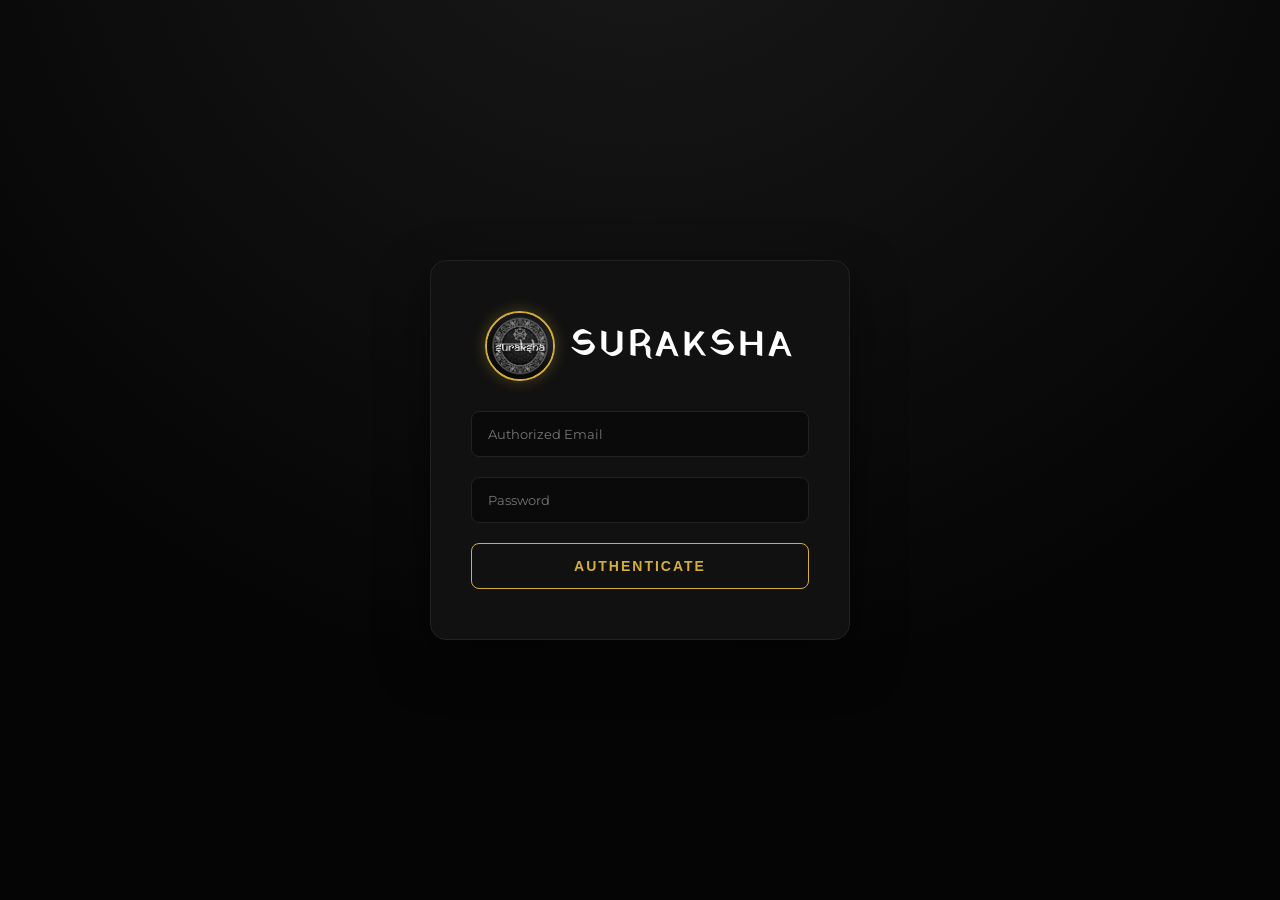
==== frontend/index.html @ 66938c97 "frontend" ====
<!DOCTYPE html>
<html lang="en">
<head>
<meta charset="UTF-8">
<meta name="viewport" content="width=device-width, initial-scale=1.0">
<title>SURAKSHA | Portal</title>
<link rel="preconnect" href="https://fonts.googleapis.com">
<link rel="stylesheet" href="https://fonts.googleapis.com/css2?family=Montserrat:wght@300;400;500;600;700&family=Yatra+One&display=swap">
<!-- Link to your external CSS file -->
<link rel="stylesheet" href="style.css">
</head>
<body>

  <!-- ============================== -->
  <!-- 1. LOGIN SCREEN                -->
  <!-- ============================== -->
  <div id="login-screen" class="fade-in">
    <div class="login-card">
      <div class="logo-container">
        <img src="watermarked_img_11655698013989311812.jpg" class="logo-img" alt="SURAKSHA Logo">
        <h1 class="brand-text">Suraksha</h1>
      </div>
      
      <form id="login-form">
        <input type="email" id="email" placeholder="Authorized Email" required>
        <input type="password" id="password" placeholder="Password" required>
        <button type="submit" class="btn" id="login-btn">Authenticate</button>
      </form>
    </div>
  </div>

  <!-- ============================== -->
  <!-- 2. DASHBOARD / WORKSPACE       -->
  <!-- ============================== -->
  <div id="dashboard-screen" class="hidden">
    <header class="dash-header">
      <div class="logo-container">
        <img src="watermarked_img_11655698013989311812.jpg" class="logo-img" alt="SURAKSHA">
        <h1 class="brand-text">Suraksha Intelligence</h1>
      </div>
      <button class="logout-btn" id="logout-btn">Secure Logout</button>
    </header>

    <div class="workspace">
      
      <!-- Upload Panel -->
      <div class="panel">
        <h2 class="panel-title">Document Input</h2>
        <p style="color:var(--text-muted); font-size:13px; margin-bottom:20px;">
          Upload JPEG, PNG, or PDF for automated NLM extraction and forgery screening.
        </p>
        
        <div class="upload-zone" id="drop-zone">
          <input type="file" id="file-input" accept=".jpg,.jpeg,.png,.pdf" hidden>
          <div class="upload-icon">⇪</div>
          <div class="upload-text">Drag & Drop Document Here</div>
          <div class="upload-sub">or click to browse local files</div>
          
          <!-- Scanning Overlay (Triggered by JS) -->
          <div class="scan-container" id="scan-overlay">
            <div class="scan-line"></div>
            <div class="scan-text">NLM MODEL ANALYZING...</div>
          </div>
        </div>
        
        <div id="file-info" style="margin-top: 15px; font-size: 13px; color: var(--gold); text-align: center;"></div>
      </div>

      <!-- Detection Results Panel -->
      <div class="panel">
        <h2 class="panel-title">NLM Detection Report</h2>
        
        <!-- Empty State -->
        <div class="results-placeholder" id="results-empty">
          Awaiting document upload for processing...
        </div>

        <!-- Populated State -->
        <div class="results-content" id="results-data">
          
          <!-- Dynamic Score Ring -->
          <div class="score-circle" id="score-ring">
            <div class="score-num" id="score-text">98%</div>
            <div class="score-label" id="score-label-text">Authentic</div>
          </div>

          <!-- Extracted Data list -->
          <div class="data-row">
            <span class="data-label">Document Type</span>
            <span class="data-value" id="res-type">National ID</span>
          </div>
          <div class="data-row">
            <span class="data-label">Extracted Name</span>
            <span class="data-value" id="res-name">Debayan Garai</span>
          </div>
          <div class="data-row">
            <span class="data-label">ID Number Format</span>
            <span class="data-value" id="res-format-status" style="color:var(--success);">Verified</span>
          </div>
          
          <!-- NLM Text Insights -->
          <div class="nlm-analysis">
            <div class="nlm-title">NLM Semantic Analysis</div>
            <div class="nlm-text" id="res-notes">
              Natural Language Model confirms textual alignments match standard issued templates. No anomalous font kerning or synthetic text overlays detected in the OCR string generation.
            </div>
          </div>
          
          <button class="btn" style="margin-top:20px;" id="reset-btn">Process Next Document</button>
        </div>

      </div>
    </div>
  </div>

  <!-- Link to your external JS file -->
  <script src="app.js"></script>
</body>
</html>
---- frontend/style.css ----
/* --- THEME & VARIABLES --- */
:root {
  --bg-dark: #050505;
  --bg-panel: #111111;
  --gold: #d4af37;
  --gold-glow: rgba(212, 175, 55, 0.3);
  --text-main: #ffffff;
  --text-muted: #888888;
  --border: #222222;
  --success: #2ecc71;
  --danger: #e74c3c;
}

* { box-sizing: border-box; margin: 0; padding: 0; }

body {
  font-family: 'Montserrat', sans-serif;
  background-color: var(--bg-dark);
  color: var(--text-main);
  overflow-x: hidden;
  background-image: radial-gradient(circle at 50% -20%, #1a1a1a 0%, var(--bg-dark) 70%);
  min-height: 100vh;
}

h1, h2, h3, .brand-text {
  font-family: 'Yatra One', serif;
  font-weight: 400;
  letter-spacing: 1px;
}

/* --- TYPOGRAPHY & LOGO --- */
.logo-container {
  display: flex;
  align-items: center;
  justify-content: center;
  gap: 15px;
  margin-bottom: 30px;
}
.logo-img {
  width: 70px;
  height: 70px;
  border-radius: 50%;
  border: 2px solid var(--gold);
  box-shadow: 0 0 15px var(--gold-glow);
  object-fit: cover;
}
.brand-text {
  font-size: 36px;
  color: var(--text-main);
  text-transform: uppercase;
  letter-spacing: 3px;
}

/* --- ANIMATIONS --- */
@keyframes fadeIn { from { opacity: 0; transform: translateY(20px); } to { opacity: 1; transform: translateY(0); } }
@keyframes scanline { 0% { top: 0%; } 50% { top: 100%; } 100% { top: 0%; } }
@keyframes pulse { 0% { box-shadow: 0 0 0 0 var(--gold-glow); } 70% { box-shadow: 0 0 0 15px rgba(212,175,55,0); } 100% { box-shadow: 0 0 0 0 rgba(212,175,55,0); } }

.fade-in { animation: fadeIn 0.6s cubic-bezier(0.16, 1, 0.3, 1) forwards; }
.hidden { display: none !important; }

/* --- BUTTONS & INPUTS --- */
input {
  width: 100%;
  padding: 14px 16px;
  background: #0a0a0a;
  border: 1px solid var(--border);
  border-radius: 8px;
  color: white;
  font-family: 'Montserrat', sans-serif;
  margin-bottom: 20px;
  transition: all 0.3s ease;
}
input:focus {
  outline: none;
  border-color: var(--gold);
  box-shadow: 0 0 8px var(--gold-glow);
}
.btn {
  width: 100%;
  padding: 14px;
  background: transparent;
  border: 1px solid var(--gold);
  color: var(--gold);
  border-radius: 8px;
  font-size: 14px;
  font-weight: 600;
  text-transform: uppercase;
  letter-spacing: 2px;
  cursor: pointer;
  transition: all 0.3s ease;
}
.btn:hover {
  background: var(--gold);
  color: var(--bg-dark);
  box-shadow: 0 5px 15px var(--gold-glow);
}

/* --- LOGIN SCREEN --- */
#login-screen {
  min-height: 100vh;
  display: flex;
  flex-direction: column;
  align-items: center;
  justify-content: center;
}
.login-card {
  background: var(--bg-panel);
  padding: 50px 40px;
  border-radius: 16px;
  border: 1px solid var(--border);
  width: 100%;
  max-width: 420px;
  box-shadow: 0 20px 50px rgba(0,0,0,0.5);
}

/* --- DASHBOARD SCREEN --- */
#dashboard-screen {
  padding: 40px 5%;
  max-width: 1400px;
  margin: 0 auto;
}
.dash-header {
  display: flex;
  justify-content: space-between;
  align-items: center;
  border-bottom: 1px solid var(--border);
  padding-bottom: 20px;
  margin-bottom: 40px;
}
.dash-header .logo-container { margin-bottom: 0; }
.dash-header .logo-img { width: 50px; height: 50px; }
.dash-header .brand-text { font-size: 24px; }

.logout-btn {
  background: none; border: none; color: var(--text-muted); cursor: pointer; font-family: 'Montserrat'; font-weight: 600; text-transform: uppercase; transition: color 0.2s;
}
.logout-btn:hover { color: var(--gold); }

.workspace {
  display: grid;
  grid-template-columns: 1fr 1fr;
  gap: 40px;
}
@media(max-width: 900px) { .workspace { grid-template-columns: 1fr; } }

.panel {
  background: var(--bg-panel);
  border: 1px solid var(--border);
  border-radius: 12px;
  padding: 30px;
  box-shadow: 0 10px 30px rgba(0,0,0,0.3);
}
.panel-title {
  font-size: 22px;
  color: var(--gold);
  margin-bottom: 20px;
  border-bottom: 1px solid #222;
  padding-bottom: 10px;
}

/* --- UPLOAD ZONE --- */
.upload-zone {
  border: 2px dashed var(--text-muted);
  border-radius: 12px;
  height: 350px;
  display: flex;
  flex-direction: column;
  align-items: center;
  justify-content: center;
  cursor: pointer;
  transition: all 0.3s ease;
  background: rgba(0,0,0,0.2);
  position: relative;
  overflow: hidden;
}
.upload-zone:hover, .upload-zone.dragover {
  border-color: var(--gold);
  background: rgba(212, 175, 55, 0.05);
}
.upload-icon {
  font-size: 40px;
  margin-bottom: 15px;
  color: var(--gold);
}
.upload-text {
  font-size: 16px;
  font-weight: 500;
  margin-bottom: 8px;
}
.upload-sub {
  font-size: 12px;
  color: var(--text-muted);
}

/* --- SCANNING EFFECT --- */
.scan-container {
  position: absolute;
  inset: 0;
  background: rgba(0,0,0,0.7);
  display: none;
  flex-direction: column;
  align-items: center;
  justify-content: center;
}
.scan-container.active { display: flex; }
.scan-line {
  position: absolute;
  width: 100%;
  height: 2px;
  background: var(--gold);
  box-shadow: 0 0 20px 5px var(--gold-glow);
  animation: scanline 2s linear infinite;
}
.scan-text {
  color: var(--gold);
  font-weight: 600;
  letter-spacing: 2px;
  animation: pulse 1.5s infinite;
}

/* --- RESULTS AREA (NLM DETECTION) --- */
.results-placeholder {
  height: 100%;
  display: flex;
  align-items: center;
  justify-content: center;
  color: var(--text-muted);
  font-style: italic;
  text-align: center;
}

.results-content { display: none; }
.results-content.active { display: block; animation: fadeIn 0.5s forwards; }

.score-circle {
  width: 120px;
  height: 120px;
  border-radius: 50%;
  border: 4px solid var(--success);
  display: flex;
  flex-direction: column;
  align-items: center;
  justify-content: center;
  margin: 0 auto 30px;
  box-shadow: 0 0 20px rgba(46, 204, 113, 0.2);
}
.score-circle.danger { border-color: var(--danger); box-shadow: 0 0 20px rgba(231, 76, 60, 0.2); }
.score-num { font-size: 32px; font-weight: 700; font-family: 'Yatra One'; }
.score-label { font-size: 11px; text-transform: uppercase; letter-spacing: 1px; color: var(--text-muted); }

.data-row {
  display: flex;
  justify-content: space-between;
  padding: 12px 0;
  border-bottom: 1px solid var(--border);
}
.data-label { color: var(--text-muted); font-size: 13px; text-transform: uppercase; }
.data-value { font-weight: 500; font-size: 14px; }

.nlm-analysis {
  margin-top: 25px;
  background: #0a0a0a;
  padding: 15px;
  border-radius: 8px;
  border-left: 3px solid var(--gold);
}
.nlm-title { font-size: 12px; color: var(--gold); text-transform: uppercase; margin-bottom: 8px; font-weight: 600;}
.nlm-text { font-size: 13px; line-height: 1.6; color: #ccc; }
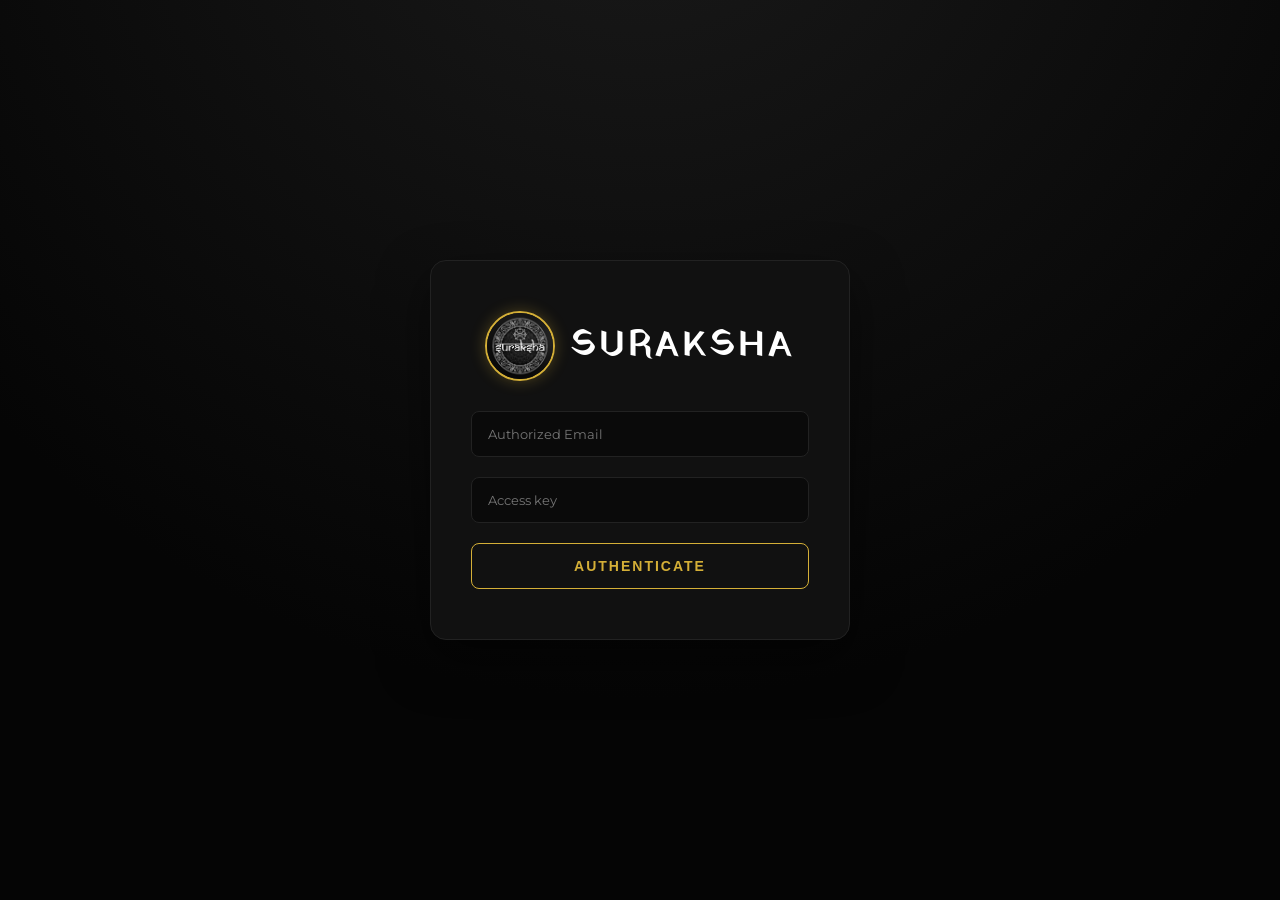
==== commit 4504e6fe: "Secure the demo with access keys The frontend now authenticates against a backend auth check before " ====
--- a/frontend/index.html
+++ b/frontend/index.html
@@ -6,32 +6,26 @@
 <title>SURAKSHA | Portal</title>
 <link rel="preconnect" href="https://fonts.googleapis.com">
 <link rel="stylesheet" href="https://fonts.googleapis.com/css2?family=Montserrat:wght@300;400;500;600;700&family=Yatra+One&display=swap">
-<!-- Link to your external CSS file -->
 <link rel="stylesheet" href="style.css">
 </head>
 <body>
 
-  <!-- ============================== -->
-  <!-- 1. LOGIN SCREEN                -->
-  <!-- ============================== -->
+  <!-- 1. LOGIN SCREEN (prototype only: any email/password is accepted) -->
   <div id="login-screen" class="fade-in">
     <div class="login-card">
       <div class="logo-container">
         <img src="watermarked_img_11655698013989311812.jpg" class="logo-img" alt="SURAKSHA Logo">
         <h1 class="brand-text">Suraksha</h1>
       </div>
-      
       <form id="login-form">
         <input type="email" id="email" placeholder="Authorized Email" required>
-        <input type="password" id="password" placeholder="Password" required>
+        <input type="password" id="password" placeholder="Access key" required>
         <button type="submit" class="btn" id="login-btn">Authenticate</button>
       </form>
     </div>
   </div>
 
-  <!-- ============================== -->
-  <!-- 2. DASHBOARD / WORKSPACE       -->
-  <!-- ============================== -->
+  <!-- 2. DASHBOARD / WORKSPACE -->
   <div id="dashboard-screen" class="hidden">
     <header class="dash-header">
       <div class="logo-container">
@@ -42,78 +36,81 @@
     </header>
 
     <div class="workspace">
-      
+
       <!-- Upload Panel -->
       <div class="panel">
         <h2 class="panel-title">Document Input</h2>
         <p style="color:var(--text-muted); font-size:13px; margin-bottom:20px;">
-          Upload JPEG, PNG, or PDF for automated NLM extraction and forgery screening.
+          Upload a JPEG or PNG of the ID card and a live photo of the person for OCR, face matching and document screening.
         </p>
-        
+
         <div class="upload-zone" id="drop-zone">
-          <input type="file" id="file-input" accept=".jpg,.jpeg,.png,.pdf" hidden>
-          <div class="upload-icon">⇪</div>
-          <div class="upload-text">Drag & Drop Document Here</div>
+          <input type="file" id="file-input" accept=".jpg,.jpeg,.png" hidden>
+          <div class="upload-icon">&#8682;</div>
+          <div class="upload-text">Drag &amp; Drop ID Document Here</div>
           <div class="upload-sub">or click to browse local files</div>
-          
-          <!-- Scanning Overlay (Triggered by JS) -->
           <div class="scan-container" id="scan-overlay">
             <div class="scan-line"></div>
-            <div class="scan-text">NLM MODEL ANALYZING...</div>
+            <div class="scan-text">ANALYZING DOCUMENT...</div>
           </div>
         </div>
-        
         <div id="file-info" style="margin-top: 15px; font-size: 13px; color: var(--gold); text-align: center;"></div>
+
+        <!-- Live photo (required by the backend for face matching) -->
+        <div style="margin-top:18px;">
+          <label for="live-input" style="font-size:13px; color:var(--text-muted); display:block; margin-bottom:6px;">Live photo of the person</label>
+          <input type="file" id="live-input" accept=".jpg,.jpeg,.png" capture="user" style="font-size:13px; color:var(--text-muted);">
+          <div id="live-info" style="margin-top:6px; font-size:13px; color: var(--gold);"></div>
+        </div>
+
+        <button class="btn" style="margin-top:20px; width:100%;" id="scan-btn" disabled>Run Screening</button>
       </div>
 
-      <!-- Detection Results Panel -->
+      <!-- Results Panel -->
       <div class="panel">
-        <h2 class="panel-title">NLM Detection Report</h2>
-        
-        <!-- Empty State -->
+        <h2 class="panel-title">Screening Report</h2>
+
         <div class="results-placeholder" id="results-empty">
-          Awaiting document upload for processing...
+          Awaiting document and live photo...
         </div>
 
-        <!-- Populated State -->
         <div class="results-content" id="results-data">
-          
-          <!-- Dynamic Score Ring -->
+
           <div class="score-circle" id="score-ring">
-            <div class="score-num" id="score-text">98%</div>
-            <div class="score-label" id="score-label-text">Authentic</div>
+            <div class="score-num" id="score-text">--</div>
+            <div class="score-label" id="score-label-text">Document risk</div>
           </div>
 
-          <!-- Extracted Data list -->
           <div class="data-row">
-            <span class="data-label">Document Type</span>
-            <span class="data-value" id="res-type">National ID</span>
+            <span class="data-label">Decision</span>
+            <span class="data-value" id="res-status">--</span>
           </div>
           <div class="data-row">
-            <span class="data-label">Extracted Name</span>
-            <span class="data-value" id="res-name">Debayan Garai</span>
+            <span class="data-label">Face match</span>
+            <span class="data-value" id="res-face">--</span>
           </div>
           <div class="data-row">
-            <span class="data-label">ID Number Format</span>
-            <span class="data-value" id="res-format-status" style="color:var(--success);">Verified</span>
+            <span class="data-label">Document text checks</span>
+            <span class="data-value" id="res-format-status">--</span>
           </div>
-          
-          <!-- NLM Text Insights -->
+
           <div class="nlm-analysis">
-            <div class="nlm-title">NLM Semantic Analysis</div>
-            <div class="nlm-text" id="res-notes">
-              Natural Language Model confirms textual alignments match standard issued templates. No anomalous font kerning or synthetic text overlays detected in the OCR string generation.
-            </div>
+            <div class="nlm-title">Why this score</div>
+            <div class="nlm-text" id="res-notes">--</div>
+            <ul id="res-flags" style="margin:10px 0 0 18px; padding:0; font-size:13px; line-height:1.6;"></ul>
           </div>
-          
-          <button class="btn" style="margin-top:20px;" id="reset-btn">Process Next Document</button>
+
+          <p style="margin-top:14px; font-size:11px; color:var(--text-muted);">
+            Screening signal only. A trained officer makes the final decision.
+          </p>
+
+          <button class="btn" style="margin-top:14px;" id="reset-btn">Process Next Document</button>
         </div>
 
       </div>
     </div>
   </div>
 
-  <!-- Link to your external JS file -->
   <script src="app.js"></script>
 </body>
-</html>+</html>
